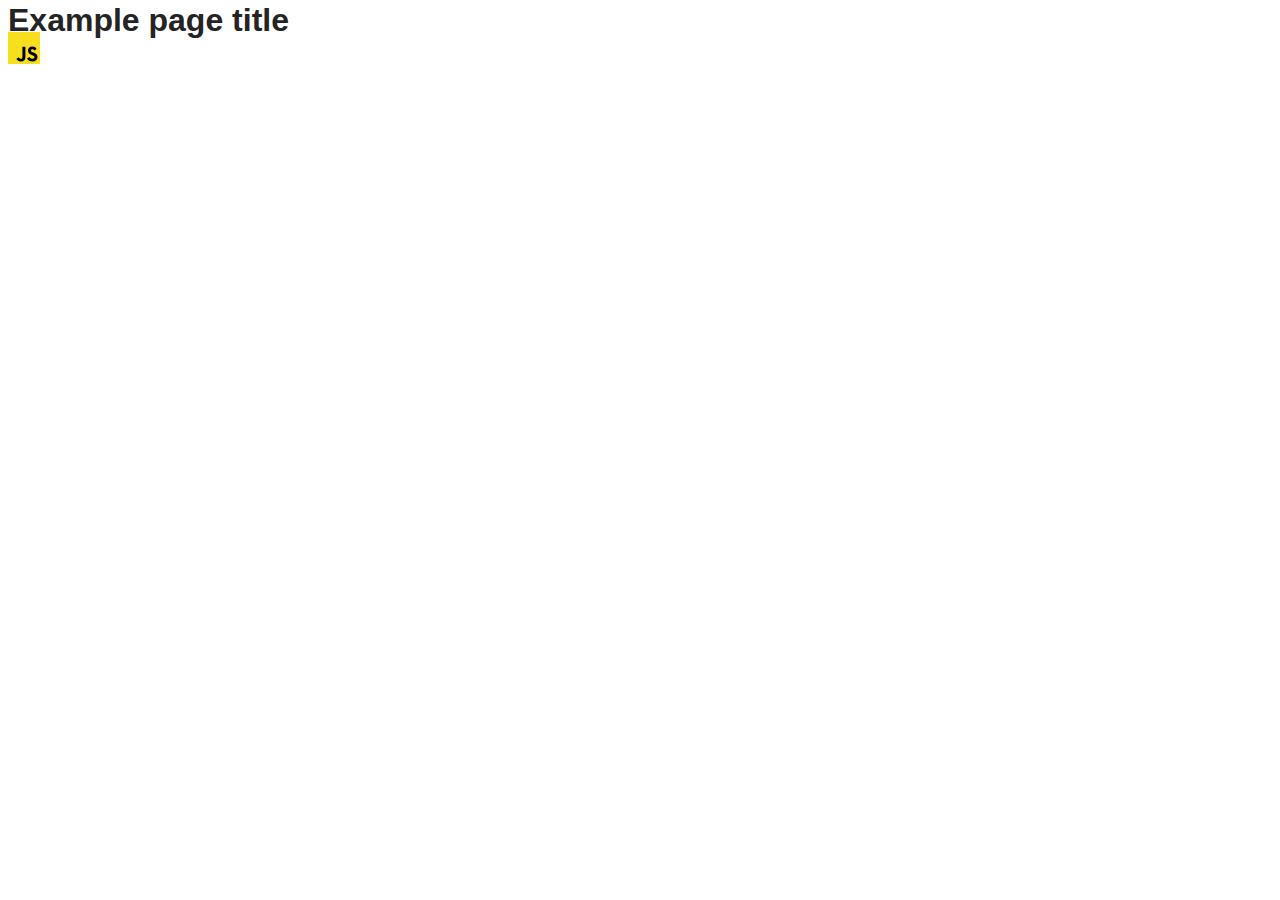
==== src/index.html @ eced4b71 "Initial commit" ====
<!DOCTYPE html>
<html lang="en">
  <head>
    <meta charset="UTF-8" />
    <link rel="icon" type="image/svg+xml" href="/favicon.svg" />
    <meta name="viewport" content="width=device-width, initial-scale=1.0" />
    <title>Vanilla App Template</title>
    <link rel="stylesheet" href="./css/styles.css" />
  </head>
  <body>
    <load ="partials/header.html" />

    <section>
      <h1>Example page title</h1>
      <!-- Path to images as from index.html file -->
      <img src="./img/javascript.svg" alt="" />
    </section>

    <!-- Loads the specified .html file -->
    <load ="partials/vite-promo.html" />

    <script type="module" src="./main.js"></script>
  </body>
</html>
---- src/css/styles.css ----
/**
  |============================
  | include css partials with
  | default @import url()
  |============================
*/
@import url('./reset.css');
@import url('./vite-promo.css');
@import url('./header.css');

:root {
  font-family: Inter, Avenir, Helvetica, Arial, sans-serif;
  font-size: 16px;
  line-height: 24px;
  font-weight: 400;

  color: #242424;
  background-color: rgba(255, 255, 255, 0.87);

  font-synthesis: none;
  text-rendering: optimizeLegibility;
  -webkit-font-smoothing: antialiased;
  -moz-osx-font-smoothing: grayscale;
  -webkit-text-size-adjust: 100%;
}
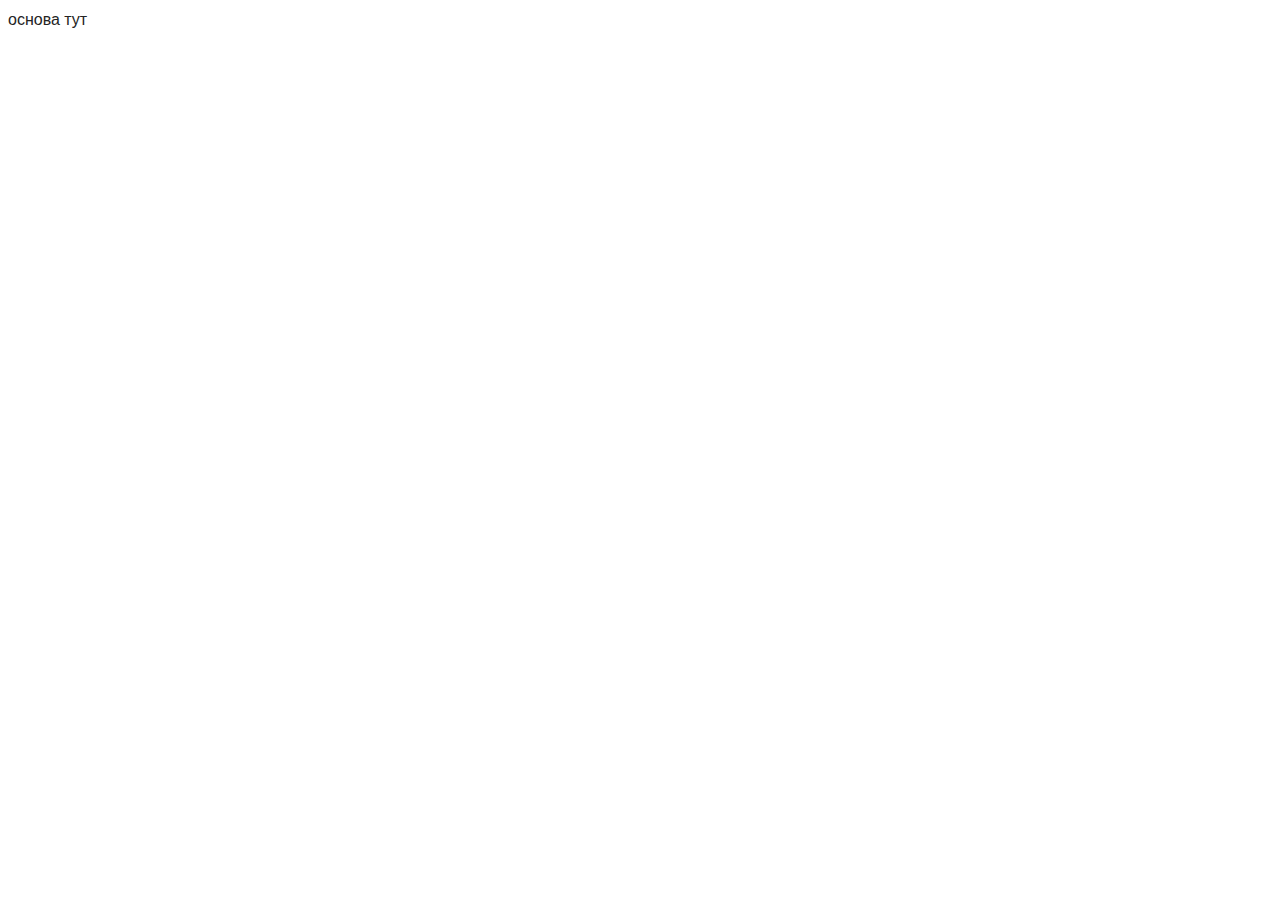
==== commit d3b30f5e: "ok" ====
--- a/src/index.html
+++ b/src/index.html
@@ -8,17 +8,7 @@
     <link rel="stylesheet" href="./css/styles.css" />
   </head>
   <body>
-    <load ="partials/header.html" />
-
-    <section>
-      <h1>Example page title</h1>
-      <!-- Path to images as from index.html file -->
-      <img src="./img/javascript.svg" alt="" />
-    </section>
-
-    <!-- Loads the specified .html file -->
-    <load ="partials/vite-promo.html" />
-
+    основа тут
     <script type="module" src="./main.js"></script>
   </body>
 </html>
--- a/src/css/styles.css
+++ b/src/css/styles.css
@@ -5,8 +5,6 @@
   |============================
 */
 @import url('./reset.css');
-@import url('./vite-promo.css');
-@import url('./header.css');
 
 :root {
   font-family: Inter, Avenir, Helvetica, Arial, sans-serif;
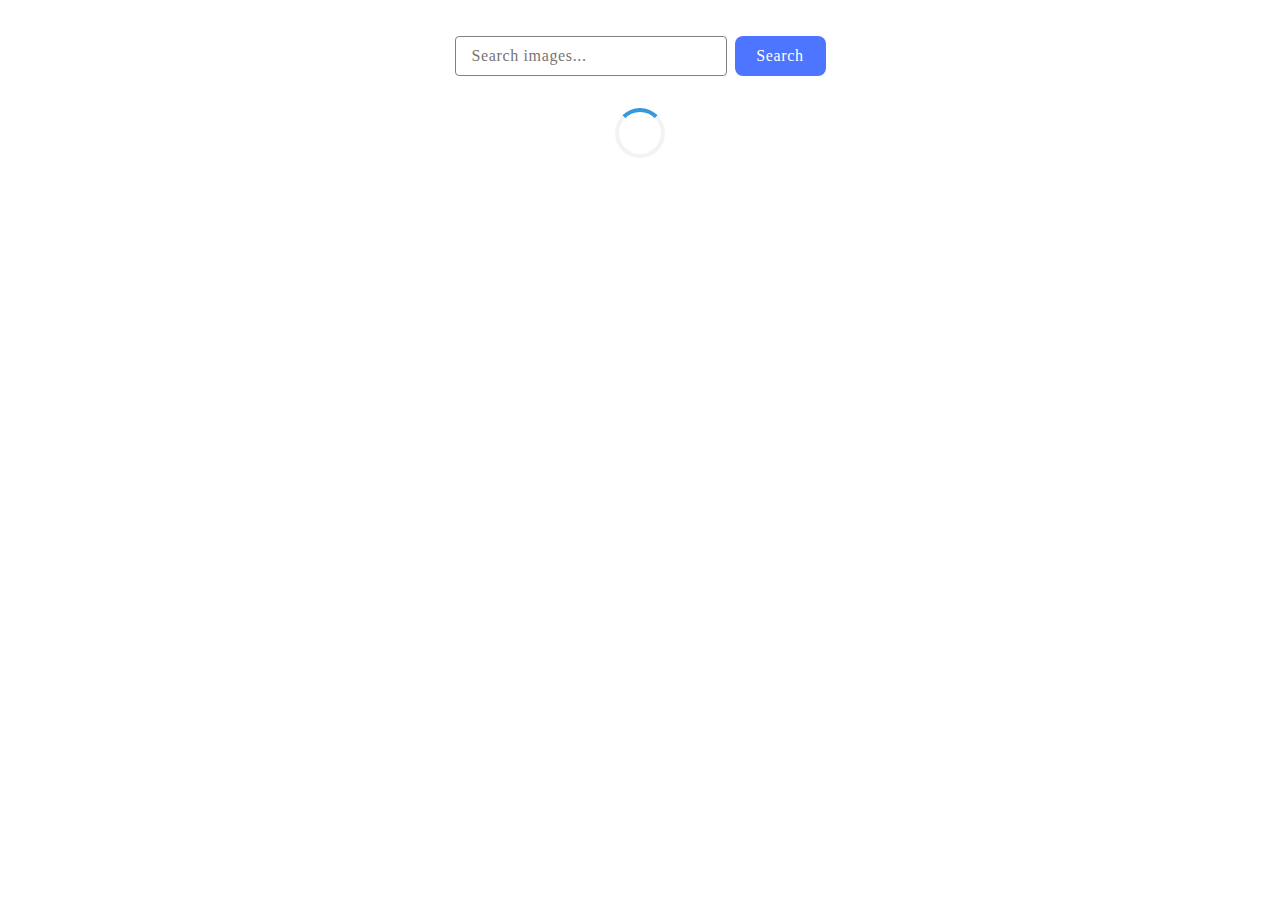
==== commit 1b197bfe: "накидав html css" ====
--- a/src/index.html
+++ b/src/index.html
@@ -8,7 +8,14 @@
     <link rel="stylesheet" href="./css/styles.css" />
   </head>
   <body>
-    основа тут
+    <section>
+      <form id="form">
+        <input type="text" name="input" placeholder="Search images..." />
+        <button type="submit">Search</button>
+      </form>
+      <div class="spinner"></div>
+      <ul class="gallery"></ul>
+    </section>
     <script type="module" src="./main.js"></script>
   </body>
 </html>
--- a/src/css/styles.css
+++ b/src/css/styles.css
@@ -5,6 +5,7 @@
   |============================
 */
 @import url('./reset.css');
+@import url('./index.css');
 
 :root {
   font-family: Inter, Avenir, Helvetica, Arial, sans-serif;
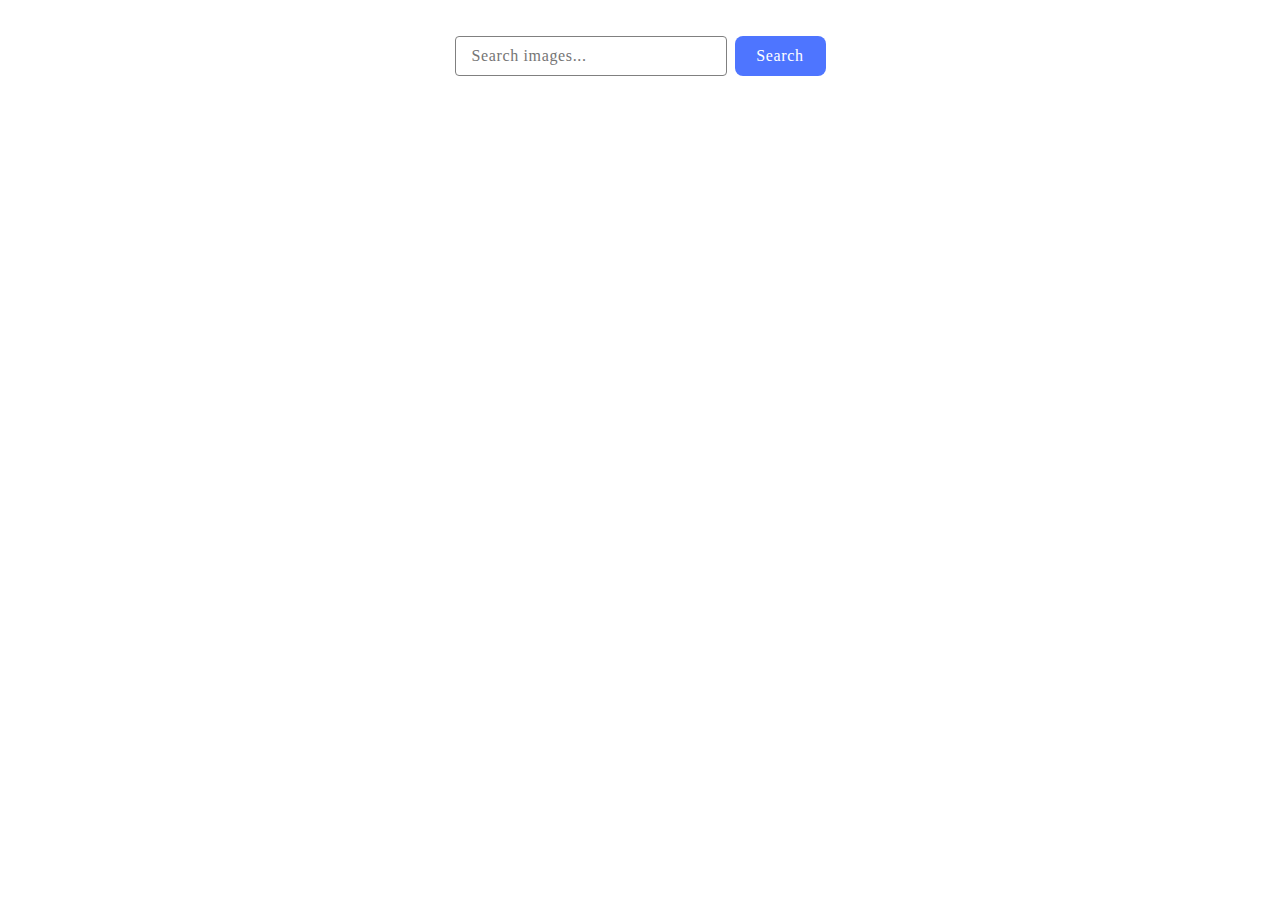
==== commit 6e6b9fa0: "дороби чоловіче..." ====
--- a/src/index.html
+++ b/src/index.html
@@ -13,7 +13,7 @@
         <input type="text" name="input" placeholder="Search images..." />
         <button type="submit">Search</button>
       </form>
-      <div class="spinner"></div>
+      <div></div>
       <ul class="gallery"></ul>
     </section>
     <script type="module" src="./main.js"></script>
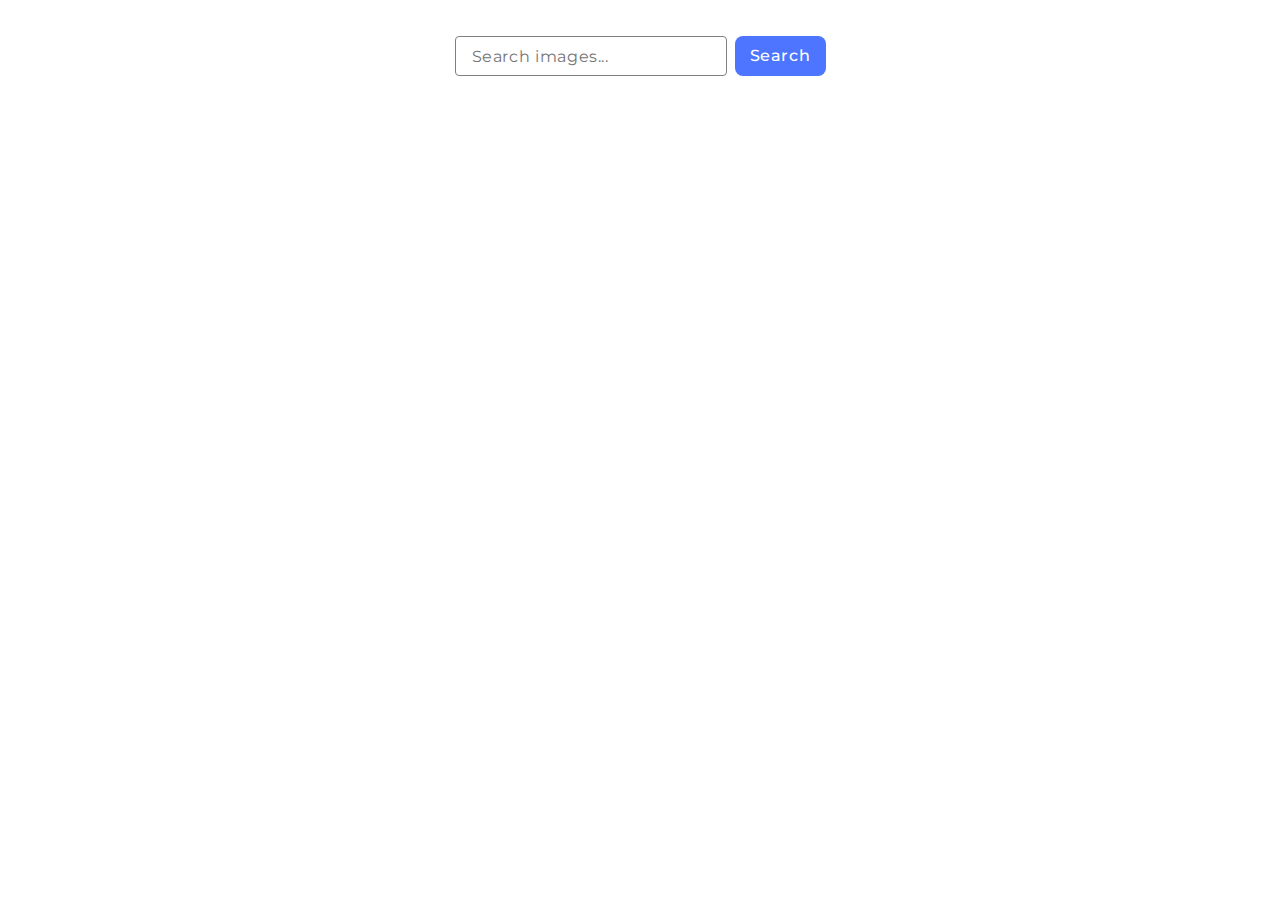
==== commit c1e52825: "дороби ." ====
--- a/src/index.html
+++ b/src/index.html
@@ -5,6 +5,10 @@
     <link rel="icon" type="image/svg+xml" href="/favicon.svg" />
     <meta name="viewport" content="width=device-width, initial-scale=1.0" />
     <title>Vanilla App Template</title>
+    <link
+      rel="stylesheet"
+      href="https://fonts.googleapis.com/css2?family=Montserrat:wght@400;600&display=swap"
+    />
     <link rel="stylesheet" href="./css/styles.css" />
   </head>
   <body>
@@ -14,7 +18,37 @@
         <button type="submit">Search</button>
       </form>
       <div></div>
-      <ul class="gallery"></ul>
+      <ul class="gallery">
+        <!-- <li>
+          <a class="load-link" href="${element.largeImageURL}/${element.webformatURL}"
+            ><img
+            class="load-image"
+              src="${element.webformatURL}"
+              width="360"
+              height="360"
+              alt="${element.tags}"
+              title="${element.tags}"
+          /></a>
+          <ul class="load-list">
+            <li>
+              <h1>likes</h1>
+              <p>${element.likes}</p>
+            </li>
+            <li>
+              <h1>Views</h1>
+              <p>${element.views}</p>
+            </li>
+            <li>
+              <h1>Comments</h1>
+              <p>${element.comments}</p>
+            </li>
+            <li>
+              <h1>Downloads</h1>
+              <p>${element.downloads}</p>
+            </li>
+          </ul>
+        </li> -->
+      </ul>
     </section>
     <script type="module" src="./main.js"></script>
   </body>
